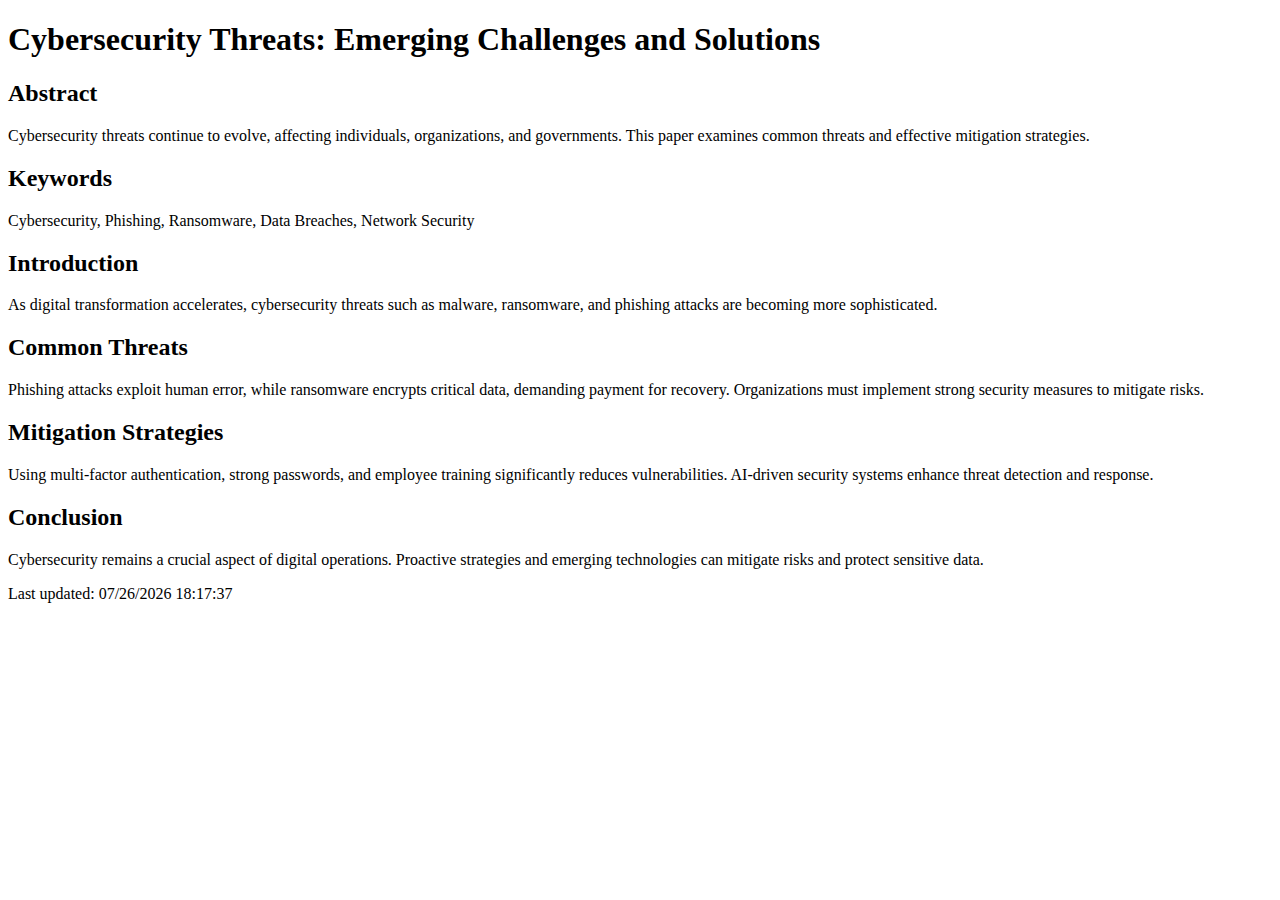
==== index.html @ 4aa86278 "Add files via upload" ====
<!DOCTYPE html>
<html lang="en">
<head>
    <title>Cybersecurity Threats: Emerging Challenges and Solutions</title>
</head>
<body>
    <article>
        <h1>Cybersecurity Threats: Emerging Challenges and Solutions</h1>

        <h2>Abstract</h2>
        <p>Cybersecurity threats continue to evolve, affecting individuals, organizations, and governments. This paper examines common threats and effective mitigation strategies.</p>

        <h2>Keywords</h2>
        <p>Cybersecurity, Phishing, Ransomware, Data Breaches, Network Security</p>

        <h2>Introduction</h2>
        <p>As digital transformation accelerates, cybersecurity threats such as malware, ransomware, and phishing attacks are becoming more sophisticated.</p>

        <h2>Common Threats</h2>
        <p>Phishing attacks exploit human error, while ransomware encrypts critical data, demanding payment for recovery. Organizations must implement strong security measures to mitigate risks.</p>

        <h2>Mitigation Strategies</h2>
        <p>Using multi-factor authentication, strong passwords, and employee training significantly reduces vulnerabilities. AI-driven security systems enhance threat detection and response.</p>

        <h2>Conclusion</h2>
        <p>Cybersecurity remains a crucial aspect of digital operations. Proactive strategies and emerging technologies can mitigate risks and protect sensitive data.</p>
    </article>
    <footer>
        <p>Last updated: <span id="lastModified"></span></p>
    </footer>
    <script>
        document.getElementById('lastModified').textContent = document.lastModified;
    </script>
</body>
</html>
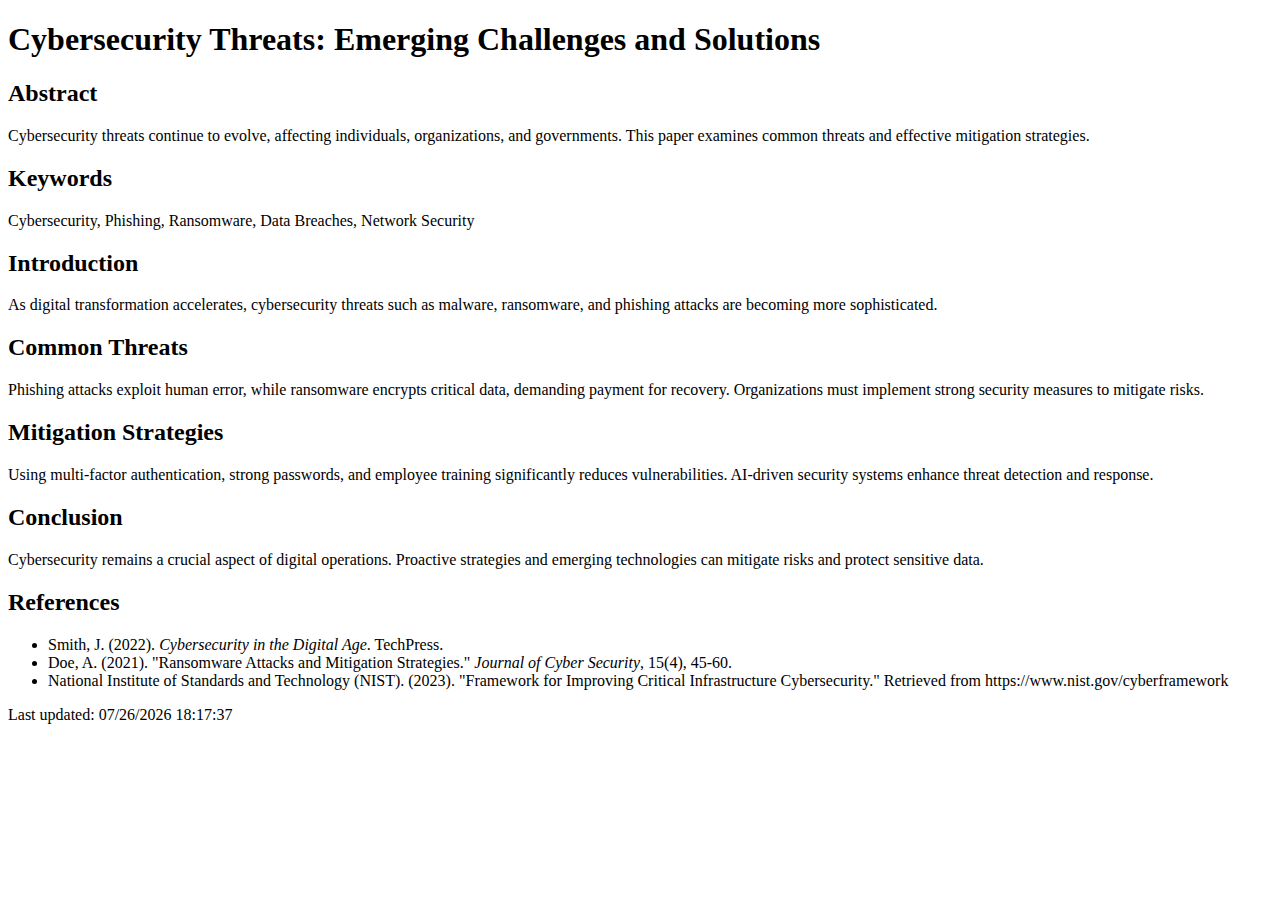
==== commit 5cdf48fc: "Update index.html" ====
--- a/index.html
+++ b/index.html
@@ -24,6 +24,13 @@
 
         <h2>Conclusion</h2>
         <p>Cybersecurity remains a crucial aspect of digital operations. Proactive strategies and emerging technologies can mitigate risks and protect sensitive data.</p>
+
+        <h2>References</h2>
+        <ul>
+            <li>Smith, J. (2022). <i>Cybersecurity in the Digital Age</i>. TechPress.</li>
+            <li>Doe, A. (2021). "Ransomware Attacks and Mitigation Strategies." <i>Journal of Cyber Security</i>, 15(4), 45-60.</li>
+            <li>National Institute of Standards and Technology (NIST). (2023). "Framework for Improving Critical Infrastructure Cybersecurity." Retrieved from https://www.nist.gov/cyberframework</li>
+        </ul>
     </article>
     <footer>
         <p>Last updated: <span id="lastModified"></span></p>
@@ -32,4 +39,4 @@
         document.getElementById('lastModified').textContent = document.lastModified;
     </script>
 </body>
-</html>+</html>
